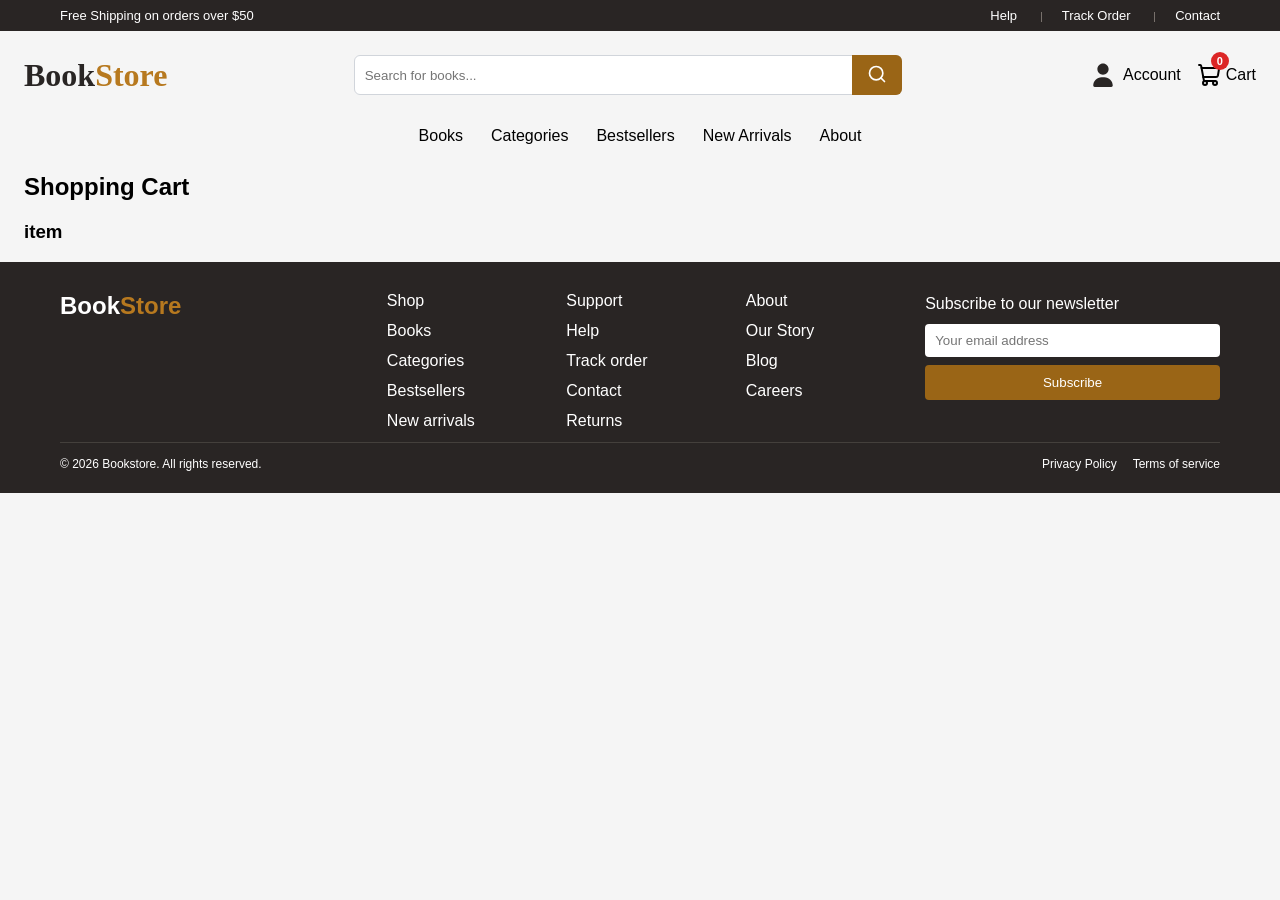
==== cart.html @ 1096e8d1 "Baseline of the bookstore project, most of the design (home page, all-books page, checkout, cart 80 " ====
<!DOCTYPE html>
<html>
    <head>
        <link rel="stylesheet" href="index.css">
        <link rel="stylesheet" href="cart.css">
    </head>
    
    <body>
        <div class="main-container">
            <header class="header">
                <div class="header-top">
                    <div class="header-top-left">
                        <p class="header-top-text">
                            Free Shipping on orders over $50
                        </p>
                    </div>

                    <div class="header-top-right">
                        <a href="#" class="header-top-link">
                            Help
                        </a>

                        <a href="#" class="header-top-link">
                            Track Order
                        </a>

                        <a href="#" class="header-top-link">
                            Contact
                        </a>
                    </div>
                </div>

                <div class="container">
                    <div class="header-bottom">
                        <a href="index.html" class="header-bottom-logo">Book<span>Store</span></a>


                        <div class="header-bottom-middle">
                            <input type="search" class="header-search" placeholder="Search for books...">

                            <button class="search-button">
                                <svg xmlns="http://www.w3.org/2000/svg" width="20" height="20" viewBox="0 0 24 24" fill="none" stroke="currentColor" stroke-width="2" stroke-linecap="round" stroke-linejoin="round" class="search-icon lucide lucide-search"><path d="m21 21-4.34-4.34"/><circle cx="11" cy="11" r="8"/>
                                </svg>
                            </button>
                            
                        </div>

                        <div class="header-bottom-right">

                            <a href="#" aria-label="account">
                                <svg class="account-icon" xmlns="http://www.w3.org/2000/svg" viewBox="0 0 640 640"><path d="M320 312C386.3 312 440 258.3 440 192C440 125.7 386.3 72 320 72C253.7 72 200 125.7 200 192C200 258.3 253.7 312 320 312zM290.3 368C191.8 368 112 447.8 112 546.3C112 562.7 125.3 576 141.7 576L498.3 576C514.7 576 528 562.7 528 546.3C528 447.8 448.2 368 349.7 368L290.3 368z"/></svg>
                                <span class="icon-label"> Account</span>
                            </a>

                            
                            <a href="#" aria-label="cart">
                                <svg xmlns="http://www.w3.org/2000/svg" width="24" height="24" viewBox="0 0 24 24" fill="none" stroke="currentColor" stroke-width="2" stroke-linecap="round" stroke-linejoin="round" class=" cart-icon lucide lucide-shopping-cart"><path d="m2.05 2.05 1.099-.028a1 1 0 0 1 1.008.815l2.69 14.347A1 1 0 0 0 7.83 18H18"/><path d="M4.563 5h16.435a1 1 0 0 1 .981 1.204l-1.026 6.226A2 2 0 0 1 18.962 14H6.25"/><circle cx="18" cy="20" r="2"/><circle cx="8" cy="20" r="2"/></svg>
                                <span class="icon-label">Cart</span>
                                <span class="cart-count">0</span>
                            </a>
                        </div>



                    </div>
                </div>

                <nav class="nav-menu">
                    <a class="nav-link" href="books.html">
                        Books
                    </a>

                    <a class="nav-link" href="books.html">
                        Categories
                    </a>
                    
                    <a class="nav-link" href="#">
                        Bestsellers
                    </a>

                    <a class="nav-link" href="#">
                        New Arrivals
                    </a>

                    <a class="nav-link" href="#">
                        About
                    </a>
                </nav>
            </header>
        </div>

        <div class="container">
            <h2>
                Shopping Cart
            </h2>

            <h3>
                item
            </h3>

            <div class="cart-items">
            </div>
        </div>


        <footer class="footer">
            <div class="top-footer">
                <div class="footer-brand">
                    <h3 class="footer-title">
                        Book<span>Store</span>
                    </h3>

                    <div class="footer-socials">

                    </div>
                </div>
                <div class="footer-shop">
                    <a href="#">
                        Shop
                    </a>

                    <a href="#">
                        Books
                    </a>

                    <a href="#">
                        Categories
                    </a>

                    <a href="#">
                        Bestsellers
                    </a>

                    <a href="#">
                        New arrivals
                    </a>
                </div>

                <div class="footer-support">
                    <a href="#">
                        Support
                    </a>

                    <a href="#">
                        Help
                    </a>

                    <a href="#">
                        Track order
                    </a>

                    <a href="#">
                        Contact
                    </a>

                    <a href="#">
                        Returns
                    </a>
                </div>

                <div class="footer-about">
                    <a href="#">
                        About
                    </a>

                    <a href="#">
                        Our Story
                    </a>

                    <a href="#">
                        Blog
                    </a>

                    <a href="#">
                        Careers
                    </a>
                </div>

                <div class="footer-newsletter">
                    <p>Subscribe to our newsletter</p>
                    <input type="email" class="newsletter-input" placeholder="Your email address">
                    <button class="newsletter-button">
                        Subscribe
                    </button>
                </div>
            </div>

            <div class="bottom-footer">
                <p>
                    © 2026 Bookstore. All rights reserved.
                </p>

                <div class="bottom-footer-right">
                    <p>
                        Privacy Policy
                    </p>

                    <p>
                        Terms of service
                    </p>
                </div>
            </div>
        </footer>

        <script src="scripts/cart.js" type="module"></script>
    </body>
</html>
---- index.css ----
:root{
    --card-width: 175px;
    /* Brand */
    --color-primary: #9A6516;        /* buttons, search button, focus border */
    --color-primary-dark: #7D5011;   /* hover state (new, same hue but darker) */
    --color-accent: #B7791F;         /* logo span, eyebrow, ratings */

    /* Neutrals */
    --color-dark: #292524;           /* top bar, footer, titles, prices */
    --color-dark-border: #44403c;    /* footer divider */
    --color-text-muted: #78716C;     /* authors, descriptions */
    --color-bg: rgb(245, 245, 245);  /* page background */
    --color-cream: #FAF3E7;          /* hero background */
    --color-surface: #ebe7e0;        /* book image background */
    --color-border: #e5e5e5;         /* cards, dividers */
    --color-input-border: #d1d5db;   /* search input */
}

* {
    box-sizing: border-box;
}

body{
    margin: 0;
    font-family: 'Inter', sans-serif;
    background-color: rgb(245, 245, 245);
}
h1{
    font-family: 'Playfair Display', serif;
}

p{
    margin: 0;
    line-height: 1.5;
}

a{
    text-decoration: none;
    color: inherit;
}

.container{
    max-width: 1400px;
    margin: 0 auto;
    width: 100%;
    padding: 0 24px;
}

/* HEADER */

.header{
    display: flex;
    flex-direction: column;
}

/* HEADER TOP */

.header-top{
    display: flex;
    justify-content: space-between;
    flex-direction: row;
    align-items: center;
    background-color: #292524;
    font-size: 13px;
    color: white;
    padding: 4px 60px;
}
.header-top-right{
    display: flex;
    flex-direction: row;
}
.header-top-link {
    padding: 4px 0;
}
.header-top-link:not(:last-child)::after {
    content: "";
    border-right: 1px solid #78716C;
    height: 10px;
    display: inline-block;
    margin: 0 20px;
    vertical-align: middle;
}

/* HEADER BOTTOM */

.header-bottom{
    display: grid;
    grid-template-columns: auto 1fr auto;
    align-items: center;
    justify-content: space-between;
    margin: 24px 0;
    gap: 20px;

}

.header-bottom h1{
    margin: 0;
}

.header-bottom-middle{
    position: relative;
    padding: 0 26px;
    width: 100%;
    max-width: 600px;
    justify-self: center;
}

.header-search{
    height: 40px;
    width: 100%;
    border: 1px solid #d1d5db;
    padding: 10px 56px 10px 10px;
    border-radius: 6px;
}

.header-search:focus{
    outline: none;
    border-color: var(--color-primary);
    box-shadow: 0 0 0 2px rgba(183, 121, 31, 0.15);
}

.search-button{
    position: absolute;
    right: 26px;
    top: 0;
    height: 100%;
    width: 50px;
    background-color: var(--color-primary);
    border: none;
    border-radius: 0 6px 6px 0;
    cursor: pointer;
}
.search-icon{
    color: white;
    padding: 0px;
}

.header-bottom-right{
    display: flex;
    gap: 16px;
}

.header-bottom h1 span{
    color: #B7791F;
}

.header-bottom-right a{
    display: flex;
    align-items: center;
    position: relative;
}

.cart-count{
    position: absolute;
    top: -8px;
    left: 14px;
    min-width: 18px;
    height: 18px;
    padding: 0 5px;
    border-radius: 9px;
    background-color: #dc2626;
    color: white;
    font-size: 11px;
    font-weight: 600;
    line-height: 18px;
    text-align: center;
}

.account-icon{
    width: 30px;
    height: 30px;
    margin-right: 5px;
    fill: #292524;
}
.cart-icon{
    margin-right: 5px;
}

/* NAVIGATION MENU */

.nav-menu{
    display: flex;
    flex-direction: row;
    justify-content: center;
    gap: 20px;
}

.nav-link{
    padding: 8px 4px;
}

/* HERO SECTION */

.hero-section{
    display: flex;
    flex-direction: row;
    max-width: 1400px;
    margin: 0 auto;
    width: 100%;
    padding: 0 24px;
}

.hero-content{
    display: flex;
    flex-direction: column;
    justify-content: space-between;
    flex: 1;
    background-color: #FAF3E7;
    padding: 40px 60px 60px 60px;
}

.hero-image{
    width: 100%;
    flex: 1.6;
    object-fit: cover;
    height: 60vh;
    object-position: center 75%;
}

.hero-title{
    font-family: 'Playfair Display', serif;
    font-size: clamp(32px, 4vw, 56px);
    margin: 12px 0;
}

.hero-eyebrow{
    font-size: clamp(11px, 1vw, 14px);
    color:#B7791F;
    letter-spacing: 3px;
    text-transform: uppercase;
}

.hero-description{
    font-size: clamp(14px, 1.4vw, 20px);
    color: #78716C;
}

.hero-button{
    background-color: var(--color-primary);
    font-size: 16px;
    color: white;
    border: none;
    border-radius: 6px;
    padding: 15px 30px;
    margin-top: 20px;
    cursor: pointer;
    align-self: flex-start;
}

/* MAIN CONTENT */

.main-content{
    display: flex;
    flex-direction: column;
    gap: 20px;
    padding: 20px 0;
}

.featured-books-content{
    display: flex;
    flex-direction: row;
    gap: 20px;
    overflow-x: auto;
}

.featured-books-title, .new-releases-title{
    margin: 0;
    font-size: 24px;
}

.featured-books-banner{
    display: flex;
    justify-content: space-between;
}

.new-releases-banner{
    display: flex;
    justify-content: space-between;
    border-top: 1px solid #e5e5e5;
    padding-top: 35px;
    margin-top: 35px;
}

.book-card{
    display: flex;
    flex-direction: column;
    flex-shrink: 0;
    width: var(--card-width);
    border: #e5e5e5 solid 1px;
}

.book-image-container{
    aspect-ratio: 2 / 3;
    background: #ebe7e0;
    overflow: hidden;
}

.book-image{
    width: 100%;
    height: 100%;
    object-fit: contain;
}

.book-title{
    font-size: 16px;
    font-weight: 600;
    color: #292524;
}

.book-author{
    font-size: 14px;
    color: #78716C;
}

.book-rating{
    font-size: 14px;
    color: #B7791F;
}

.book-price{
    font-size: 16px;
    font-weight: 600;
    color: #292524;
}

.new-releases-content{
    display: flex;
    flex-direction: row;
    gap: 20px;
    overflow-x: auto;
}

/* FOOTER */

.footer{
    background-color: #292524;
    color: white;
    padding: 30px 60px 20px 60px;
}

.top-footer{
    display: grid;
    grid-template-columns: 2fr repeat(3, 1fr) 2fr;
    gap: 32px;
}

.newsletter-input, .newsletter-button{
    width: 100%;
}

.footer-title{
    font-size: 24px;
    margin: 0;
}

.footer-brand{
    display: flex;
    flex-direction: column;
}

.footer-shop{
    display: flex;
    flex-direction: column;
    gap: 12px;
}
.footer-support{
    display: flex;
    flex-direction: column;
    gap: 12px;
}

.footer-about{
    display: flex;
    flex-direction: column;
    gap: 12px;
}

.footer-newsletter{
    display: flex;
    flex-direction: column;
    gap: 8px;
}

.footer h3 span{
    color: #B7791F;
}

.bottom-footer p{
    font-size: 12px;
}

.bottom-footer{
    display: flex;
    justify-content: space-between;
    margin-top: 12px;
    border-top: 1px solid #44403c;
    padding-top: 12px;
}
.bottom-footer-right{
    display: flex;
    gap: 16px;
}

.newsletter-button{
    padding: 10px;
    background-color: var(--color-primary);
    color: white;
    border: none;
    border-radius: 4px;
    cursor: pointer;
}

.newsletter-input{
    padding: 9px 10px;
    border-radius: 4px;
    border: none;
}

/* MEDIA QUERIES */

@media (max-width: 935px){
    .header-bottom, .header-top{
        padding: 4px 16px;
    }
    .header-bottom{
    display: grid;
    grid-template-columns: auto auto;
    grid-template-areas: 
    "logo actions"
    "search search"
    ;
    align-items: center;
    
    }
    .header-bottom h1{grid-area: logo;}
    .header-bottom-middle{
        grid-area: search; 
        max-width: 100%;
        padding: 0;
    }
    .search-button{
        right: 0;
    }
    .header-bottom-right{grid-area: actions;}

    .top-footer{
        grid-template-columns: repeat(3, 1fr);
    }

    .footer-brand, .footer-newsletter{
        grid-column: 1/-1;
    }

}

@media (max-width: 768px){
    .hero-section{
        flex-direction: column;
    }
    .hero-content{
        padding: 20px 16px 40px 16px;
    }
    .hero-image{
        height: auto;
        max-height: 400px;
        object-position: center;
    }
}


@media (max-width: 640px){
    .nav-menu{
        overflow-x: auto;
        justify-content: safe center;
        padding: 4px 16px;
    }
    .nav-link{
        flex-shrink: 0;
    }
}

@media (max-width: 520px){
    .icon-label{
        display: none;
    }
    .account-icon,
    .cart-icon{
        margin-right: 0;
    }
    .header-bottom h1{
        font-size: 24px;
    }
    .header-top{
        flex-direction: column;
        padding: 4px 16px;
    }

    .top-footer{
        grid-template-columns: repeat(2, 1fr);
    }
    .footer{
        padding: 30px 16px 20px;
    }

    .bottom-footer{
        flex-direction: column;
        gap: 8px;
    }
}
---- cart.css ----
.header-bottom-logo{
    font-family: 'Playfair Display', serif;
    font-size: 32px;
    color: #292524;
    font-weight: 700;
}

.header-bottom-logo span{
    color: #B7791F;
}

.book-image{
    width: 150px;
}

.cart-item{
    display: flex;
    flex-direction: row;
    align-items: flex-start;
    gap: 10px;
}

.book-info{
    display: flex;
    flex-direction: column;
    gap: 10px;
}

.quantity{
    width: 70px;
    padding: 10px;
}
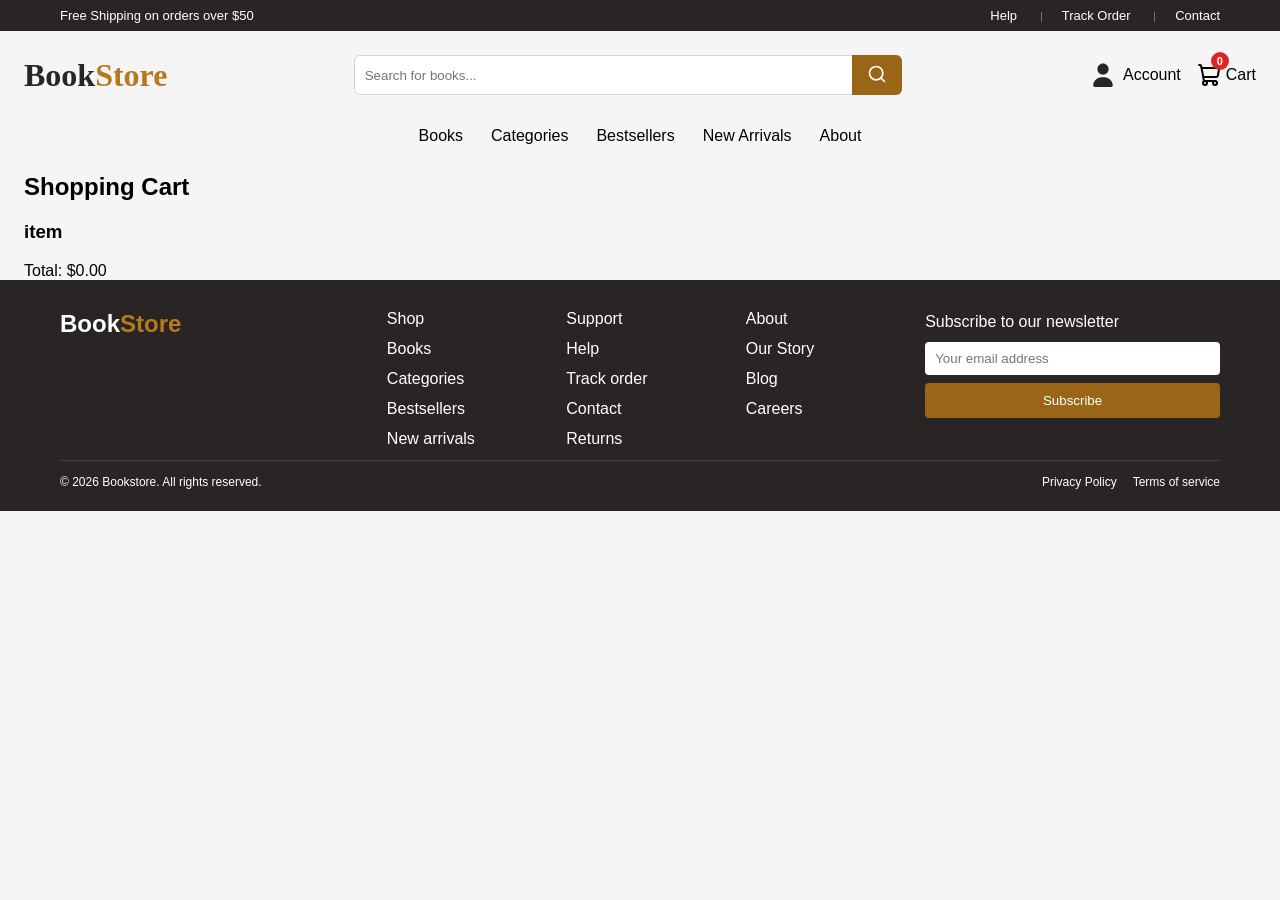
==== commit 37d8ee72: "Added price per item, delete button and total price in the cart section" ====
--- a/cart.html
+++ b/cart.html
@@ -100,6 +100,9 @@
 
             <div class="cart-items">
             </div>
+            <div class="total-cost js-total-cost">
+
+            </div>
         </div>
 
 
--- a/cart.css
+++ b/cart.css
@@ -18,6 +18,7 @@
     flex-direction: row;
     align-items: flex-start;
     gap: 10px;
+    padding-bottom: 10px;
 }
 
 .book-info{
@@ -29,4 +30,13 @@
 .quantity{
     width: 70px;
     padding: 10px;
+}
+
+.remove-button{
+    cursor: pointer;
+    width: fit-content;
+    padding: 3px;
+    border: none;
+    border-radius: 8px;
+    background-color: rgb(230, 230, 230);
 }
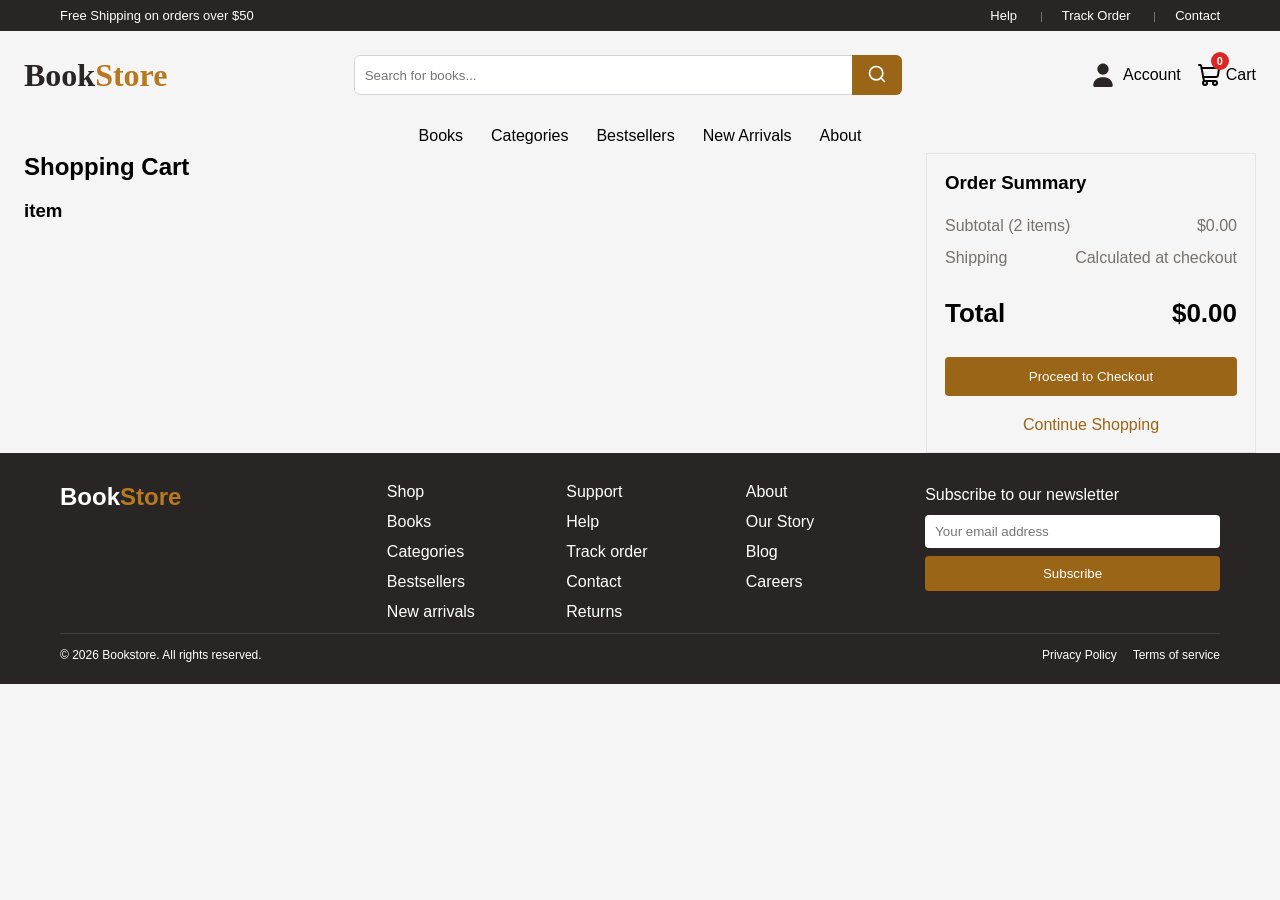
==== commit c7366e78: "Added order summary to the cart section" ====
--- a/cart.html
+++ b/cart.html
@@ -90,18 +90,22 @@
         </div>
 
         <div class="container">
-            <h2>
-                Shopping Cart
-            </h2>
-
-            <h3>
-                item
-            </h3>
-
-            <div class="cart-items">
-            </div>
-            <div class="total-cost js-total-cost">
-
+            <div class="shoping-section">
+                <div>
+                    <h2>
+                        Shopping Cart
+                    </h2>
+
+                    <h3>
+                        item
+                    </h3>
+
+                    <div class="cart-items">
+                    </div>
+                </div>
+
+                <div class="total-cost js-total-cost">
+                </div>
             </div>
         </div>
 
--- a/cart.css
+++ b/cart.css
@@ -39,4 +39,61 @@
     border: none;
     border-radius: 8px;
     background-color: rgb(230, 230, 230);
+}
+
+.shoping-section{
+    display: flex;
+    flex-direction: row;
+    justify-content: space-between;
+}
+.shoping-section h2{
+    margin: 0;
+}
+
+.total-cost{
+    width: 100%;
+    max-width: 330px;
+}
+
+.order-summary{
+    display: flex;
+    flex-direction: column;
+    gap: 8px;
+    padding: 18px;
+    border: 1px solid #e5e5e5;
+}
+
+.order-summary h3 {
+    margin: 0 0 12px 0;
+}
+
+.subtotal-section, .shipping-section{
+    color: var(--color-text-muted);
+}
+
+.subtotal-section, .shipping-section, .total-price-section{
+    display: flex;
+    justify-content: space-between;
+    align-items: center;
+}
+
+.total-price-section{
+    margin: 16px 0;
+    font-size: 26px;
+    font-weight: bold;
+}
+
+.order-summary button{
+    background-color: var(--color-primary);
+    color: white;
+    padding: 12px;
+    border: none;
+    border-radius: 4px;
+    cursor: pointer;
+}
+
+.order-summary a{
+    align-self: center;
+    color: var(--color-primary);
+    margin-top: 12px;
 }
